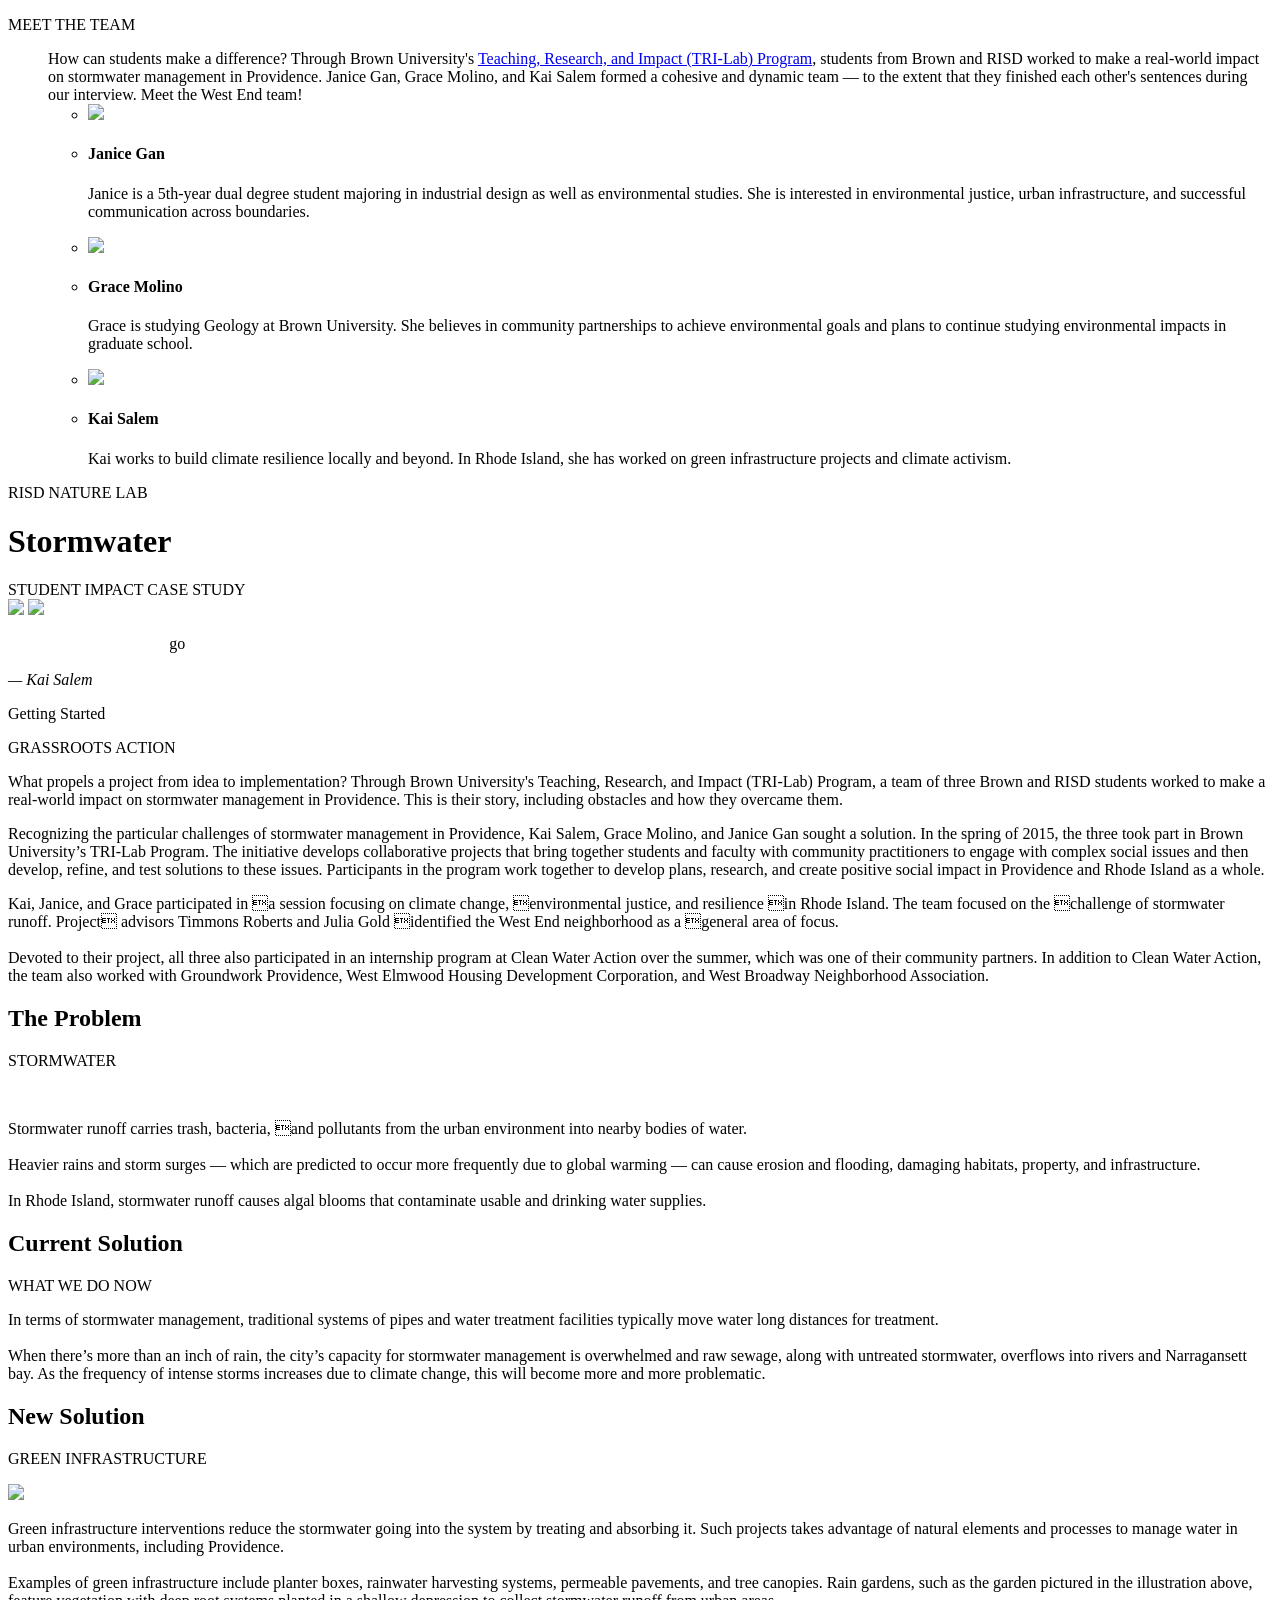
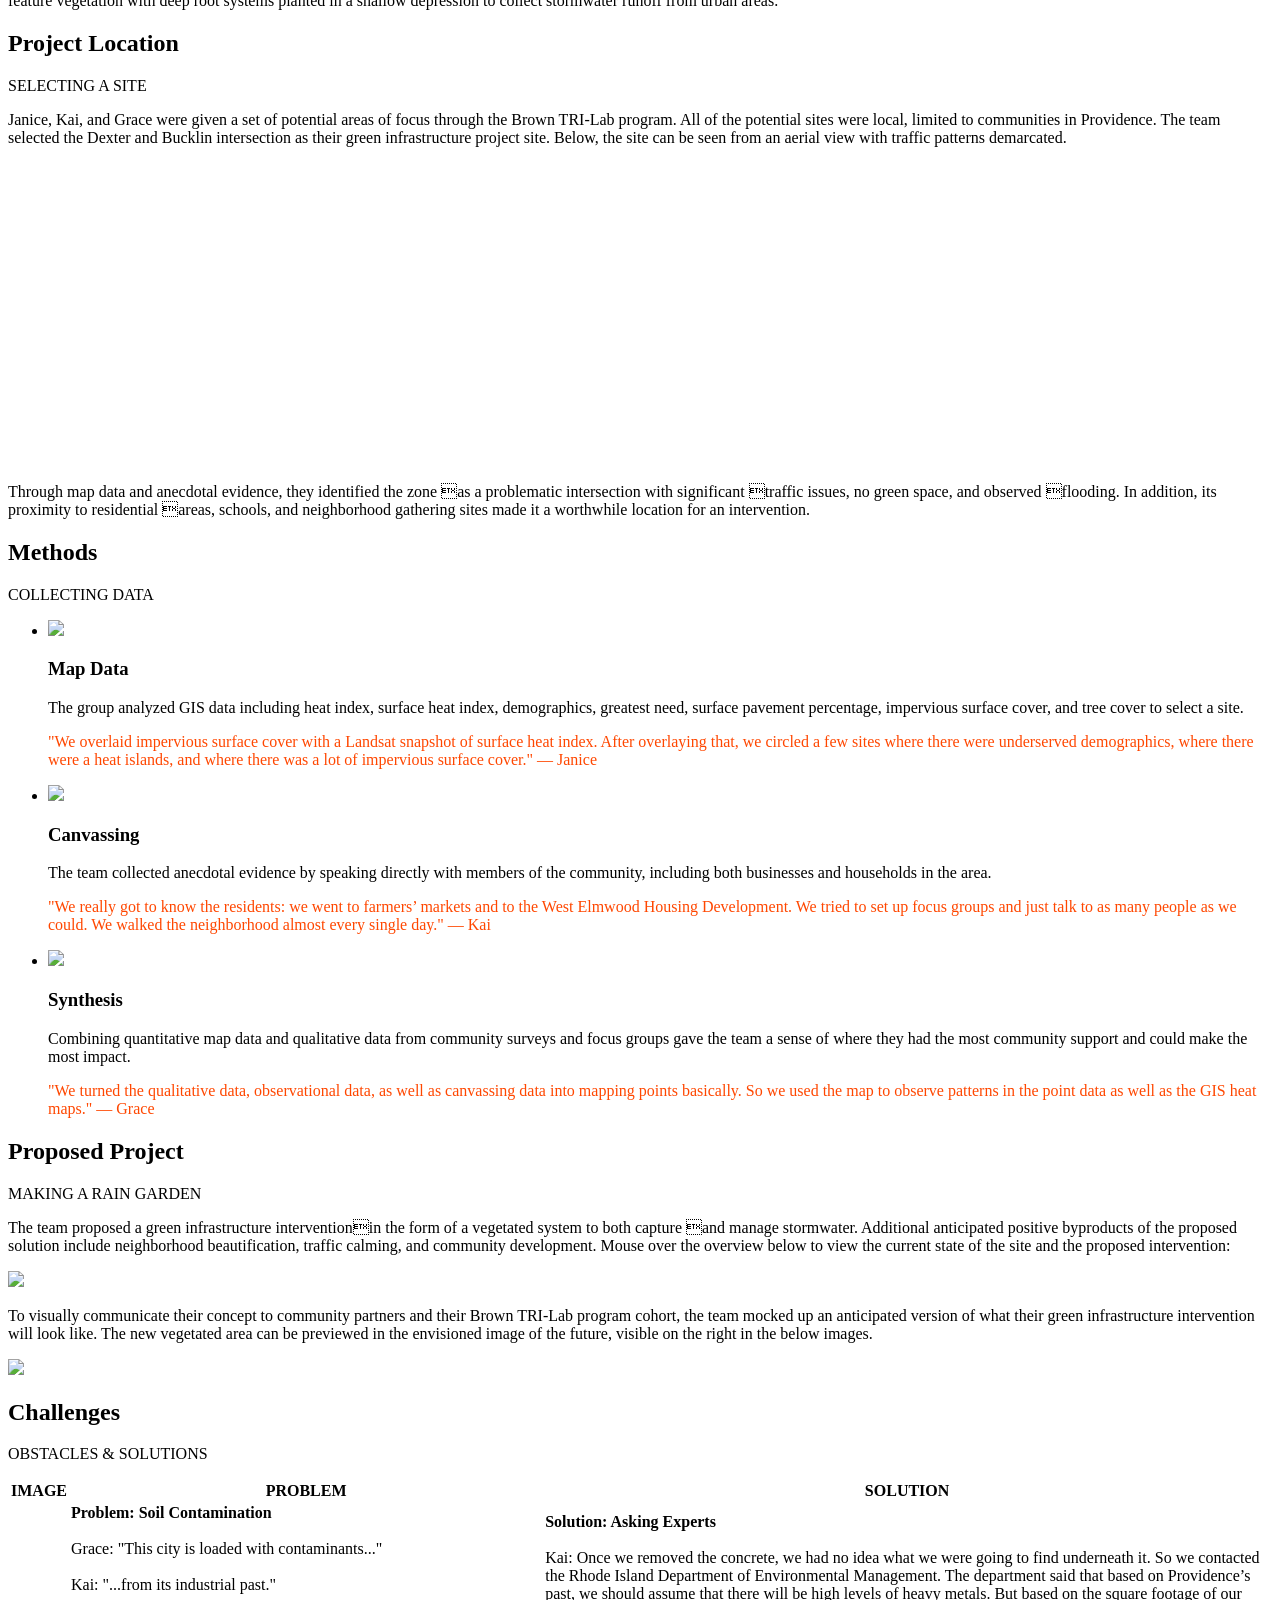
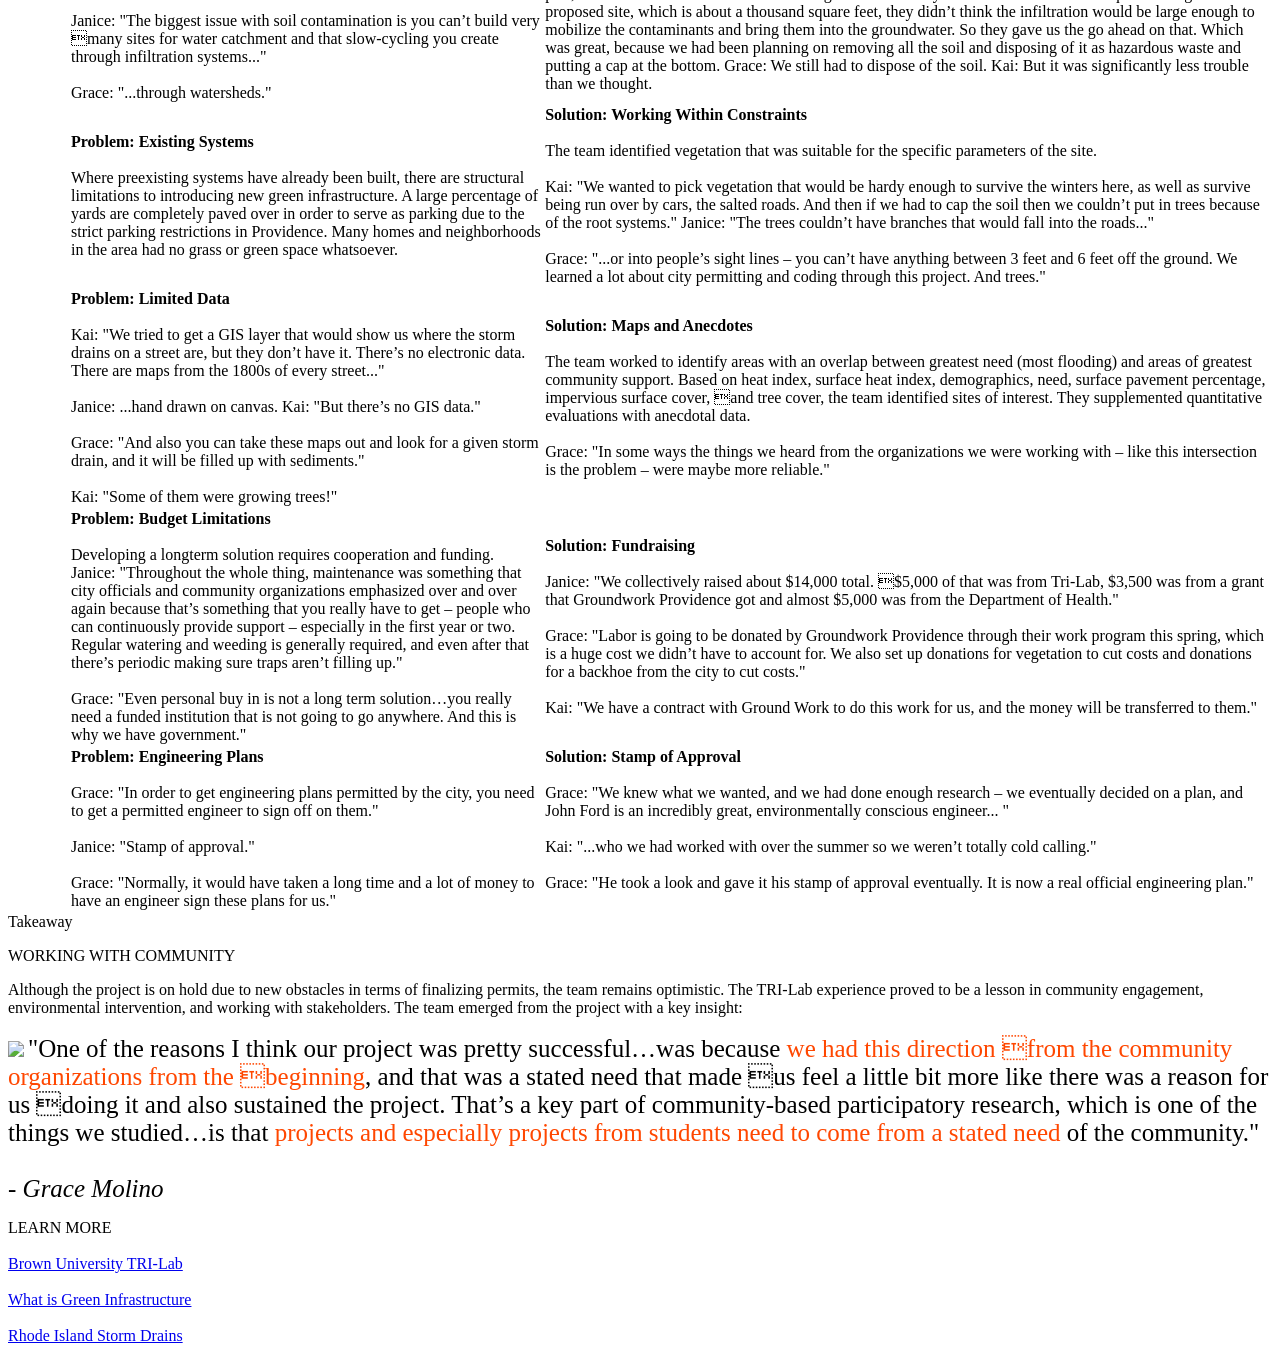
==== index.html @ 680d7869 "Update index.html" ====
<!doctype html>
<html>
<head>
<meta charset="UTF-8">
<title>Team</title>
	
<link rel="stylesheet" type="text/css" href="/nature-lab/main.css">

<link href="https://fonts.googleapis.com/css?family=Catamaran:300,400,500,600,700" rel="stylesheet">

<script src="https://ajax.googleapis.com/ajax/libs/jquery/3.1.1/jquery.min.js"></script>

<link href="https://fonts.googleapis.com/css?family=Open+Sans:300,400,600" rel="stylesheet">

<link href="https://fonts.googleapis.com/css?family=Libre+Baskerville:400,700" rel="stylesheet">


</head>

<body>

<div class="topmenu">
<p id="teamtext">MEET THE TEAM</p>
</div>



<div id="teamtoggle" class="initiallyHidden"> 

<div class="blockdiv">
<ul class="flex-container">
  <div class="teamintro">How can students make a difference? Through Brown University's <a class="link" href="https://www.brown.edu/academics/college/special-programs/public-service/tri-lab-brown-teaching-research-and-impact">Teaching, Research, and Impact (TRI-Lab) Program</a>, students from Brown and RISD worked to make a real-world impact on stormwater management in Providence. Janice Gan, Grace Molino, and Kai Salem formed a cohesive and dynamic team — to the extent that they finished each other's sentences during our interview. Meet the West End team!</div>
  
<ul class="flex-person-container">
<li class="flex-item"><img class="bio" src="Images/JaniceBio.png"></li>
<li class="flex-item">
<h4>Janice Gan</h4><div class="bioblock"><p class="biotext">Janice is a 5th-year dual degree student majoring in industrial design as well as environmental studies. She is interested in environmental justice, urban infrastructure, and successful communication across boundaries.</p></div></li>

</ul>

 <ul class="flex-person-container">
<li class="flex-item">
<img class="bio" src="Images/GraceBio.png"></li>
<li class="flex-item">
<h4>Grace Molino</h4><div class="bioblock"><p class="biotext">Grace is studying Geology at Brown University. She believes in community partnerships to achieve environmental goals and plans to continue studying environmental impacts in graduate school.</p></div>
</li>
</ul>

<ul class="flex-person-container">
  <li class="flex-item"> <img class="bio" src="Images/KaiBio.png"></li>
  <li class="flex-item">
  <h4>Kai Salem</h4><div class="bioblock"><p class="biotext">Kai works to build climate resilience locally and beyond. In Rhode Island, she has worked on green infrastructure projects and climate activism.</p></div>
</li>
</ul>

</ul> 
</div>
</div>

</body><body class="team">


<div class="header">
<div id="header-gradient">
<div class="subheader">RISD NATURE LAB</div>
<h1>Stormwater</h1>
<div class="subheader">STUDENT IMPACT CASE STUDY </div>
<img  class="header-img" src="Images/waterbottle.gif" width="60%">
<img class ="water-header" src="Images/water.png" width="100%">
<p class="pulloutquote"><span style="color:white">"They basically just said </span>go<span style="color:white">, and we <br>figured 
out how we were going to do it."</span><span style="font-style:italic"><br>— Kai Salem</span></p>
</div>
</div>


<div id="gradient">

<div class="introblock"><h7>Getting Started</h7><p class="borderblock"></p><p class="subheader_div">GRASSROOTS ACTION</p>
<p id="introtext">What propels a project from idea to implementation? Through Brown University's Teaching, Research, and Impact (TRI-Lab) Program, a team of three Brown and RISD students worked to make a real-world impact on stormwater management in Providence. This is their story, including obstacles and how they overcame them. </p>

<p id="introtext"> Recognizing the particular challenges of stormwater management in Providence, Kai Salem, Grace Molino, and Janice Gan sought a solution. In the spring of 2015, the three took part in Brown University’s TRI-Lab Program. The initiative develops collaborative projects that bring together students and faculty with community practitioners to engage with complex social issues and then develop, refine, and test solutions to these issues. Participants in the program work together to develop plans, research, and create positive social impact in Providence 
and Rhode Island as a whole.</p> 



<p id="introtext">Kai, Janice, and Grace participated in a session focusing on climate change, environmental justice, and resilience in Rhode Island. The team focused on the challenge of stormwater runoff. Project advisors Timmons Roberts and Julia Gold identified the West End neighborhood as a general area of focus. <br><br>Devoted to their project, all three also participated in an internship program at Clean Water Action over the summer, which was one of their community partners. In addition to Clean Water Action, the team also worked with Groundwork Providence, West Elmwood Housing Development Corporation, and West Broadway Neighborhood Association. </p></div>






  
  
  
</body>
  <body class="home">

<div class="gap"></div>

<h2>The Problem</h2><p class="border"></p><p class="body-subheader">STORMWATER</p>
<img src="Images/storm.gif" width="60%" alt="" margin-left="50%" class="noborder">

<p class="text">Stormwater runoff carries trash, bacteria, and pollutants from the urban environment into nearby bodies of water. <br><br> Heavier rains and storm surges — which are predicted to occur more frequently due to global warming — can cause erosion and flooding, damaging habitats, property, and infrastructure.<br><br> In Rhode Island, stormwater runoff causes algal blooms that contaminate usable and drinking water supplies.</p>

 <div class="gap"></div>
 <div class="pipe"></div>

<h2>Current Solution</h2><p class="border"></p><p class="body-subheader">WHAT WE DO NOW</p>
<p class="text">In terms of stormwater management, traditional systems of pipes and water treatment facilities typically move water long distances for treatment.<br><br> When there’s more than an inch of rain, the city’s capacity for stormwater management is overwhelmed and raw sewage, along with untreated stormwater, overflows into rivers and Narragansett bay. As the frequency of intense storms increases due to climate change, this will become more and more problematic. </p>

 <div class="gap"></div>

 <h2>New Solution</h2><p class="border"></p><p class="body-subheader">GREEN INFRASTRUCTURE</p>

<img src="Images/GardenAnimation.gif" width="100%" class="greeninfrastructure">
<p class="text">Green infrastructure interventions reduce the stormwater going into the system by treating and absorbing it. Such projects takes advantage of natural elements and processes to manage water in urban environments, including Providence.<br><br>Examples of green infrastructure include planter boxes, rainwater harvesting systems, permeable pavements, and tree canopies. Rain gardens, such as the garden pictured in the illustration above, feature vegetation with deep root systems planted in a shallow depression to collect stormwater runoff from urban areas.</p>

<div class="gap"></div>

 <h2>Project Location</h2><p class="border"></p><p class="body-subheader">SELECTING A SITE</p>

<p class="text">Janice, Kai, and Grace were given a set of potential areas of focus through the Brown TRI-Lab program. All of the potential sites were local, limited to communities in Providence. The team selected the Dexter and Bucklin intersection as their green infrastructure project site. Below, the site can be seen from an aerial view with traffic patterns demarcated. </p>

<div class="map">
<iframe  frameborder="0" width="100%" height="300" style="border:0" src="https://www.google.com/maps/embed/v1/place?q=dexter%20and%20bucklin&key=AIzaSyDzcNw59zNHtVZ5I2JhsveLdYP1qspPn4E" allowfullscreen></iframe>
</div>

<p class="text">Through map data and anecdotal evidence, they identified the zone as a problematic intersection with significant traffic issues, no green space, and observed flooding. In addition, its proximity to residential areas, schools, and neighborhood gathering sites made it a worthwhile location for an intervention.</p>

<div class="gap"></div>


<h2>Methods</h2><p class="border"></p><p class="body-subheader">COLLECTING DATA</p>

<ul class="flex-container-methods">

<li class="flex-item-methods">
<img class="methods" src="Images/zones.png"><h3>Map Data</h3><p class="methodtext">The group analyzed GIS data including heat index, surface heat index, demographics, greatest need, surface pavement percentage, impervious surface cover, and tree cover to select a site.</p> <p class="quote" style="color:#FF4700">"We overlaid impervious surface cover with a Landsat snapshot of surface heat index. After overlaying that, we circled a few sites where there were underserved demographics, where there were a heat islands, and where there was a lot of impervious surface cover." — Janice</p>
</li>

<li class="flex-item-methods">
<img class="methods" src="Images/survey.png"><h3>Canvassing</h3><p class="methodtext">The team  collected anecdotal evidence by speaking directly with members of the community, including both businesses and households in the area.</p><p class="quote" style="color:#FF4700">"We really got to know the residents: we went to farmers’ markets and to the West Elmwood Housing Development. We tried to set up focus groups and just talk to as many people as we could. We walked the neighborhood almost every single day." — Kai </p></li>
  
  <li class="flex-item-methods"> 
  <img class="methods" src="Images/points.png"><h3>Synthesis</h3><p class="methodtext">Combining quantitative map data and qualitative data from community surveys and focus groups gave the team a sense of where they had the most community support and could make the most impact.</p><p class="quote" style="color:#FF4700">"We turned the qualitative data, observational data, as well as canvassing data into mapping points basically. So we used the map to observe patterns in the point data as well as the GIS heat maps." — Grace </p>
</li>
</ul> 

<div class="gap"></div>

<h2>Proposed Project</h2><p class="border"></p><p class="body-subheader">MAKING A RAIN GARDEN</p>

<p class="text">The team proposed a green infrastructure interventionin the form of a vegetated system to both capture and manage stormwater. Additional anticipated positive byproducts of the proposed solution include neighborhood beautification, traffic calming, and community development. Mouse over the overview below to view the current state of the site and the proposed intervention:
</p>

 <img src= "Images/Currentmap.png"  id="newmap" />


<p class="text">To visually communicate their concept to community partners and their Brown TRI-Lab program cohort, the team mocked up an anticipated version of what their green infrastructure intervention will look like. The new vegetated area can be previewed in the envisioned image of the future, visible on the right in the below images. 
</p>

<img src="Images/PresentFuture.png"  class="noborder">
<div class="placeholder"></div>
<div class="gap"></div>
<h2>Challenges</h2><p class="border"></p><p class="body-subheader">OBSTACLES & SOLUTIONS</p>


<div class="tableproblems">
<table >
  <tr>
    <th class="smaller"><h8>IMAGE</h8></th>
    <th class="larger"><h8>PROBLEM</h8></th> 
    <th class="larger"><h8>SOLUTION</h8></th>
  </tr>
  <tr class="darker">
    <td id="contaminatedsoil"></td>
    <td><span style="font-weight:bold">Problem: Soil Contamination</span><br><br>Grace: "This city is loaded with contaminants..."<br><br>
Kai: "...from its industrial past."<br><br>
Janice: "The biggest issue with soil contamination is you can’t build very many sites for water catchment and that slow-cycling you create through infiltration systems..."<br><br>
Grace: "...through watersheds."</td> 
    <td><span style="font-weight:bold">Solution: Asking Experts</span><br><br>
Kai: Once we removed the concrete, we had no idea what we were going to find underneath it. So we contacted the Rhode Island Department of Environmental Management. The department said that based on Providence’s past, we should assume that there will be high levels of heavy metals. But based on the square footage of our proposed site, which is about a thousand square feet, they didn’t think the infiltration would be large enough to mobilize the contaminants and bring them into the groundwater. So they gave us the go ahead on that. Which was great, because we had been planning on removing all the soil and disposing of it as hazardous waste and putting a cap at the bottom. 
Grace: We still had to dispose of the soil. 
Kai: But it was significantly less trouble than we thought.</td>
  </tr>
  <tr class="lighter">
    <td id="existingsystems"></td>
    <td><span style="font-weight:bold">Problem: Existing Systems</span><br><br>Where preexisting systems have already been built, there are structural limitations to introducing new green infrastructure. A large percentage of yards are completely paved over in order to serve as parking due to the strict parking restrictions in Providence. Many homes and neighborhoods in the area had no grass or green space whatsoever. </td> 
    <td><span style="font-weight:bold">Solution: Working Within Constraints</span><br><br>The team identified  vegetation that was suitable for the specific parameters of the site.<br><br>
Kai: "We wanted to pick vegetation that would be hardy enough to survive the winters here, as well as survive being run over by cars, the salted roads. And then if we had to cap the soil then we couldn’t put in trees because of the root systems." 
Janice: "The trees couldn’t have branches that would fall into the roads..." <br><br>
Grace: "...or into people’s sight lines – you can’t have anything between 3 feet and 6 feet off the ground. We learned a lot about city permitting and coding through this project. And trees."  </td>
  </tr>
  <tr class="darker">
    <td id="limiteddata"></td>
    <td><span style="font-weight:bold">Problem: Limited Data</span><br><br>Kai: "We tried to get a GIS layer that would show us where the storm drains on a street are, but they don’t have it. There’s no electronic data. There are maps from the 1800s of every street..."<br><br>
Janice: ...hand drawn on canvas. 
Kai: "But there’s no GIS data." <br><br>
Grace: "And also you can take these maps out and look for a given storm drain, and it will be filled up with sediments." <br><br> 
Kai: "Some of them were growing trees!"</td> 
    <td><span style="font-weight:bold">Solution: Maps and Anecdotes</span><br><br>The team worked to identify areas with an overlap between greatest need (most flooding) and areas of greatest community support. Based on heat index, surface heat index, demographics, need, surface pavement percentage, impervious surface cover, and tree cover, the team identified sites of interest. 
They supplemented quantitative evaluations with anecdotal data. <br><br> 
Grace: "In some ways the things we heard from the organizations we were working with – like this intersection is the problem – were maybe more reliable."</td>
  </tr>
  <tr class="lighter">
    <td id="budget"></td>
    <td><span style="font-weight:bold">Problem: Budget Limitations</span><br><br>Developing a longterm solution requires cooperation and funding. 
Janice: "Throughout the whole thing, maintenance was something that city officials and community organizations emphasized over and over again because that’s something that you really have to get – people who can continuously provide support – especially in the first year or two. Regular watering and weeding is generally required, and even after that there’s periodic making sure traps aren’t filling up." <br><br>
Grace: "Even personal buy in is not a long term solution…you really need a funded institution that is not going to go anywhere. And this is why we have government."</td> 
    <td><span style="font-weight:bold">Solution: Fundraising</span><br><br>Janice: "We collectively raised about $14,000 total. $5,000 of that was from Tri-Lab, $3,500 was from a grant that Groundwork Providence got and almost $5,000 was from the Department of Health."<br><br> 
Grace: "Labor is going to be donated by Groundwork Providence through their work program this spring, which is a huge cost we didn’t have to account for. We also set up donations for vegetation to cut costs and donations for a backhoe from the city to cut costs." <br><br> 
Kai: "We have a contract with Ground Work to do this work for us, and the money will be transferred to them."</td>
  </tr>
  <tr class="darker">
    <td id="engineering" class="bottom"></td>
    <td class="bottom"><span style="font-weight:bold">Problem: Engineering Plans</span><br><br>Grace: "In order to get engineering plans permitted by the city, you need to get a permitted engineer to sign off on them."<br><br>
Janice: "Stamp of approval." <br><br> 
Grace: "Normally, it would have taken a long time and a lot of money to have an engineer sign these plans for us." </td> 
    <td class="bottom"><span style="font-weight:bold">Solution: Stamp of Approval</span><br><br>Grace: "We knew what we wanted, and we had done enough research – we eventually decided on a plan, and John Ford is an incredibly great, environmentally conscious engineer... "<br><br>
Kai: "...who we had worked with over the summer so we weren’t totally cold calling."<br><br>
Grace: "He took a look and gave it his stamp of approval eventually. It is now a real official engineering plan."<br><br>
</td>
  </tr>
</table>
</div>





<div class="gap"></div>

<div class="introblock"><h7>Takeaway</h7><p class="borderblock"></p><p class="body-subheader">WORKING WITH COMMUNITY</p>
<p id="introtext">Although the project is on hold due to new obstacles in terms of finalizing permits, the team remains optimistic. The TRI-Lab experience proved to be a lesson in community engagement, environmental intervention, and working with stakeholders. The team emerged from the project with a key insight:<br><br><img src="Images/community-01.png" class="endimage">
<span style=" font-size: 25px">"One of the reasons I think our project was pretty successful…was because <span style="color:#FF4700">we had this direction from the community organizations from the beginning</span>, and that was a stated need that made us feel a little bit more like there was a reason for us doing it and also sustained the project. That’s a key part of community-based participatory research, which is one of the things we studied…is that <span style="color:#FF4700">projects and especially projects from students need to come from a stated need </span>of the community."<br><br></span><span style=" font-size: 25px; font-style: italic">- Grace Molino</span></p> 


</div>


<div class="footer">

<p class="footertext">LEARN MORE<br><br><a class="link" href="https://www.brown.edu/academics/college/special-programs/public-service/tri-lab-brown-teaching-research-and-impact">
Brown University TRI-Lab</a><br><br>
<a class="link" href="https://www.epa.gov/green-infrastructure/what-green-infrastructure">
What is Green Infrastructure</a><br><br>
<a class="link" href="http://www.providencejournal.com/article/20151222/NEWS/151229813">
Rhode Island Storm Drains</a><br>
</p></div>

</div>





<script type="text/javascript">
	$("#teamtext").click(function(){
        $("#teamtoggle").toggle();
		$("#teamtext").toggleClass('underline');
    });
	
	$('#newmap').hover(function() {
  $(this).attr('src', 'Images/ProposedProject.png');
}, function() {
  $(this).attr('src', 'Images/Currentmap.png');
});
	
	
	
	
	

</script>


  
  
</div>


  
</body>
 
  
 
 
</html>
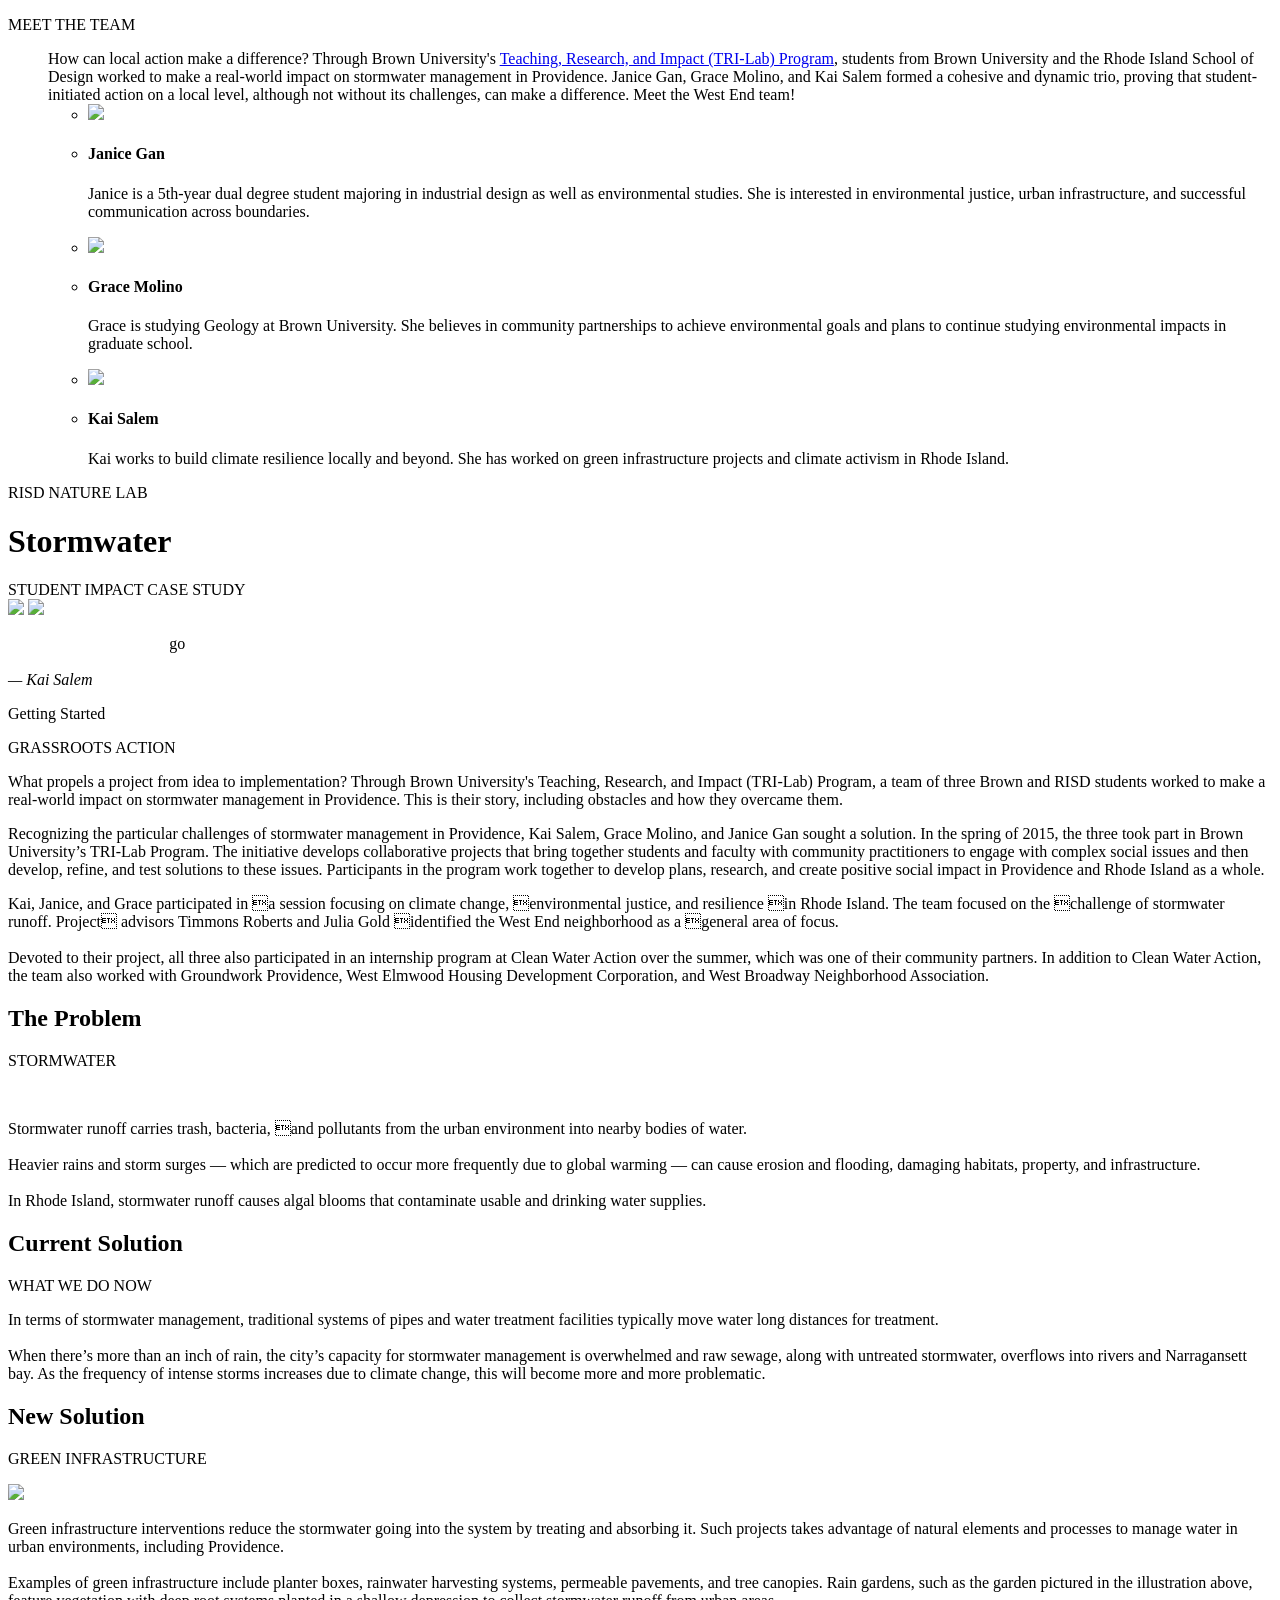
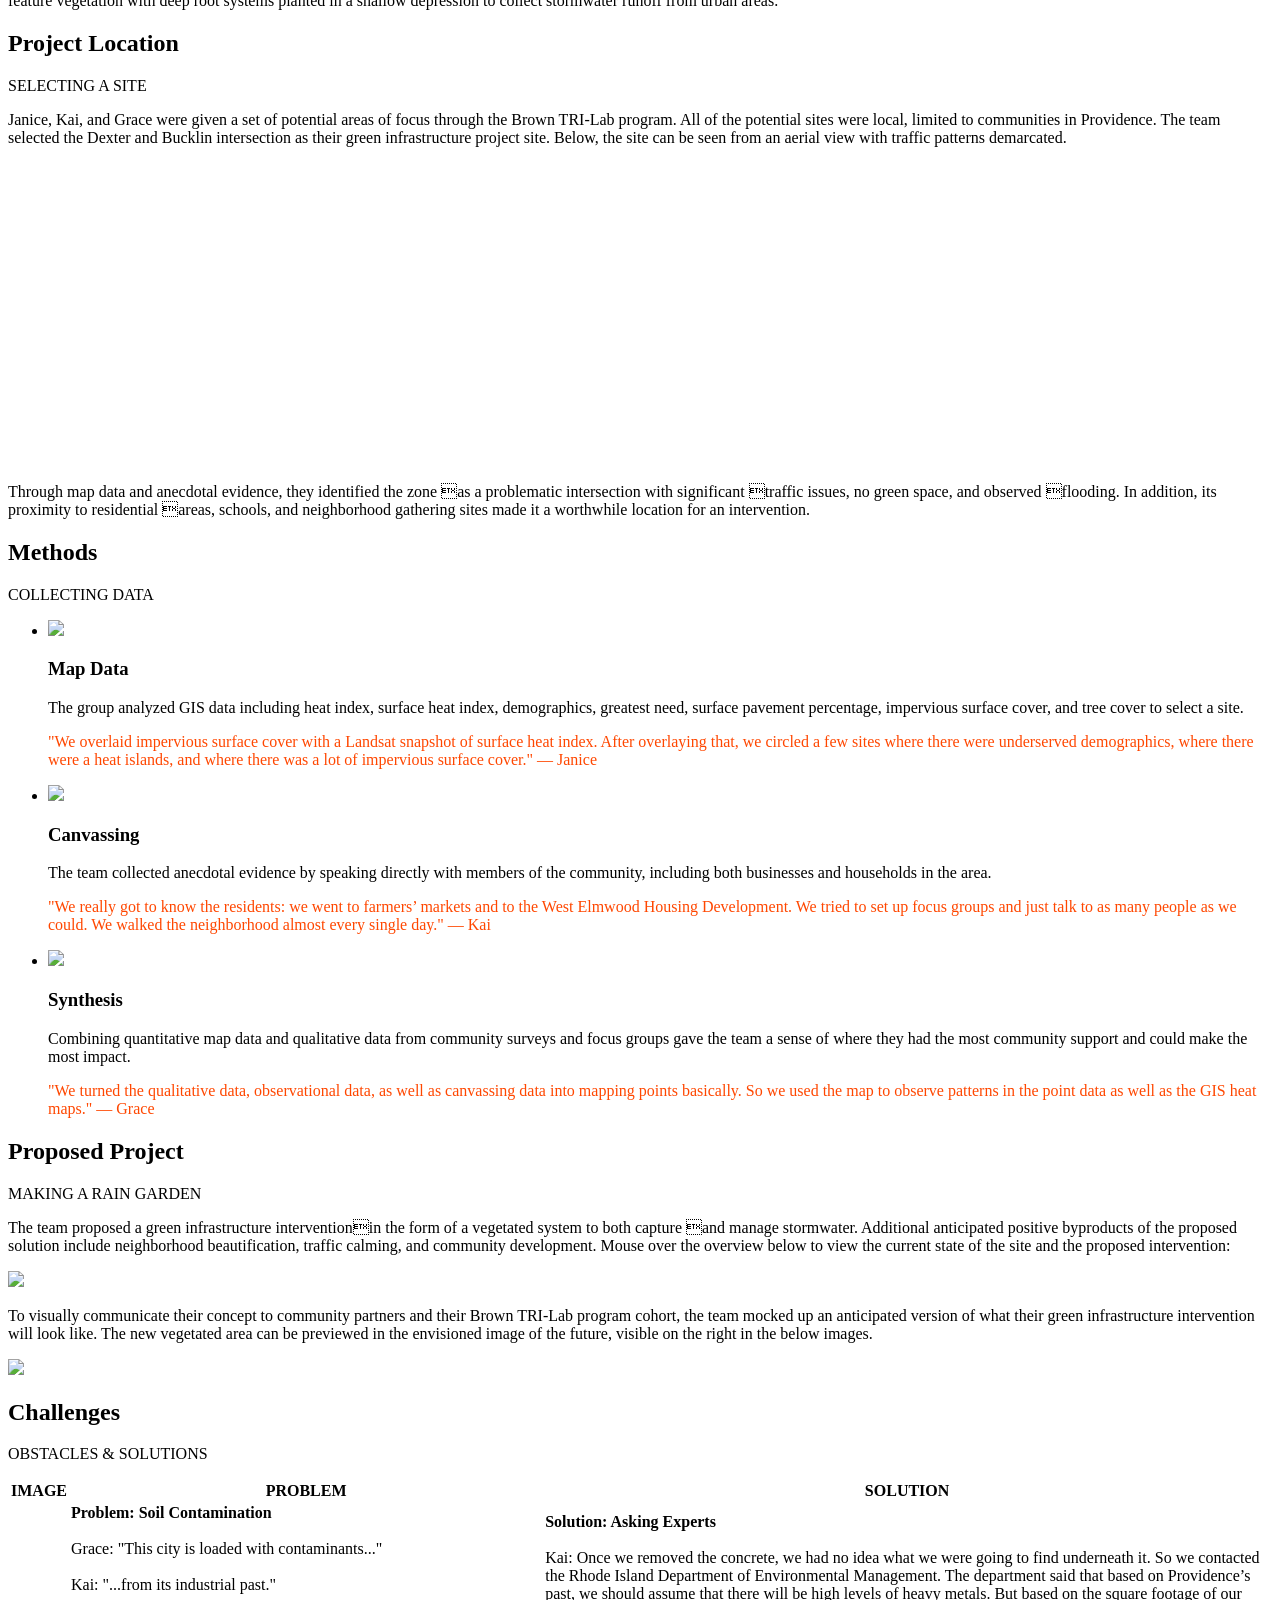
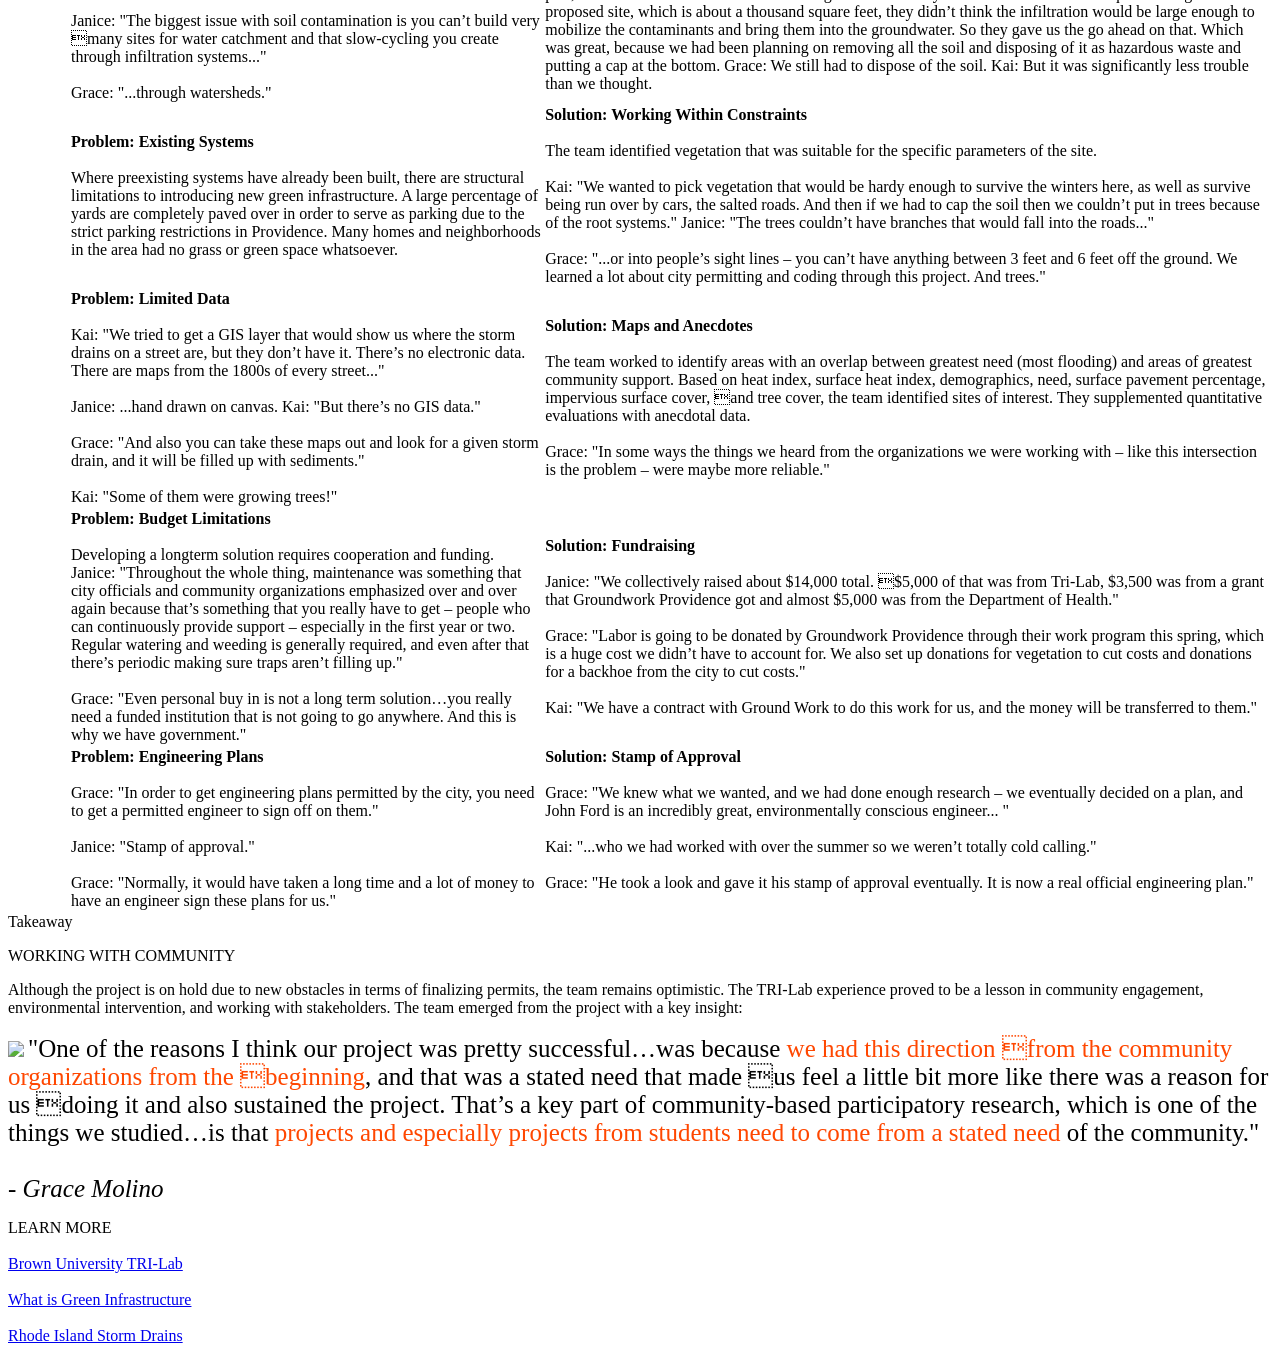
==== commit 313c28d0: "Update index.html" ====
--- a/index.html
+++ b/index.html
@@ -4,7 +4,7 @@
 <meta charset="UTF-8">
 <title>Team</title>
 	
-<link rel="stylesheet" type="text/css" href="/nature-lab/main.css">
+<link rel="stylesheet" type="text/css" href="/nature-lab/css/main.css">
 
 <link href="https://fonts.googleapis.com/css?family=Catamaran:300,400,500,600,700" rel="stylesheet">
 
@@ -29,10 +29,10 @@
 
 <div class="blockdiv">
 <ul class="flex-container">
-  <div class="teamintro">How can students make a difference? Through Brown University's <a class="link" href="https://www.brown.edu/academics/college/special-programs/public-service/tri-lab-brown-teaching-research-and-impact">Teaching, Research, and Impact (TRI-Lab) Program</a>, students from Brown and RISD worked to make a real-world impact on stormwater management in Providence. Janice Gan, Grace Molino, and Kai Salem formed a cohesive and dynamic team — to the extent that they finished each other's sentences during our interview. Meet the West End team!</div>
+  <div class="teamintro">How can local action make a difference? Through Brown University's <a class="link" href="https://www.brown.edu/academics/college/special-programs/public-service/tri-lab-brown-teaching-research-and-impact">Teaching, Research, and Impact (TRI-Lab) Program</a>, students from Brown University and the Rhode Island School of Design worked to make a real-world impact on stormwater management in Providence. Janice Gan, Grace Molino, and Kai Salem formed a cohesive and dynamic trio, proving that student-initiated action on a local level, although not without its challenges, can make a difference. Meet the West End team!</div>
   
 <ul class="flex-person-container">
-<li class="flex-item"><img class="bio" src="Images/JaniceBio.png"></li>
+<li class="flex-item"><img class="bio" src="/nature-lab/images/JaniceBio.png"></li>
 <li class="flex-item">
 <h4>Janice Gan</h4><div class="bioblock"><p class="biotext">Janice is a 5th-year dual degree student majoring in industrial design as well as environmental studies. She is interested in environmental justice, urban infrastructure, and successful communication across boundaries.</p></div></li>
 
@@ -40,16 +40,16 @@
 
  <ul class="flex-person-container">
 <li class="flex-item">
-<img class="bio" src="Images/GraceBio.png"></li>
+<img class="bio" src="/nature-lab/images/GraceBio.png"></li>
 <li class="flex-item">
 <h4>Grace Molino</h4><div class="bioblock"><p class="biotext">Grace is studying Geology at Brown University. She believes in community partnerships to achieve environmental goals and plans to continue studying environmental impacts in graduate school.</p></div>
 </li>
 </ul>
 
 <ul class="flex-person-container">
-  <li class="flex-item"> <img class="bio" src="Images/KaiBio.png"></li>
+  <li class="flex-item"> <img class="bio" src="/nature-lab/images/KaiBio.png"></li>
   <li class="flex-item">
-  <h4>Kai Salem</h4><div class="bioblock"><p class="biotext">Kai works to build climate resilience locally and beyond. In Rhode Island, she has worked on green infrastructure projects and climate activism.</p></div>
+  <h4>Kai Salem</h4><div class="bioblock"><p class="biotext">Kai works to build climate resilience locally and beyond. She has worked on green infrastructure projects and climate activism in Rhode Island.</p></div>
 </li>
 </ul>
 
@@ -65,8 +65,8 @@
 <div class="subheader">RISD NATURE LAB</div>
 <h1>Stormwater</h1>
 <div class="subheader">STUDENT IMPACT CASE STUDY </div>
-<img  class="header-img" src="Images/waterbottle.gif" width="60%">
-<img class ="water-header" src="Images/water.png" width="100%">
+<img  class="header-img" src="/nature-lab/images/waterbottle.gif" width="60%">
+<img class ="water-header" src="/nature-lab/images/water.png" width="100%">
 <p class="pulloutquote"><span style="color:white">"They basically just said </span>go<span style="color:white">, and we <br>figured 
 out how we were going to do it."</span><span style="font-style:italic"><br>— Kai Salem</span></p>
 </div>
@@ -99,7 +99,7 @@
 <div class="gap"></div>
 
 <h2>The Problem</h2><p class="border"></p><p class="body-subheader">STORMWATER</p>
-<img src="Images/storm.gif" width="60%" alt="" margin-left="50%" class="noborder">
+<img src="/nature-lab/images/storm.gif" width="60%" alt="" margin-left="50%" class="noborder">
 
 <p class="text">Stormwater runoff carries trash, bacteria, and pollutants from the urban environment into nearby bodies of water. <br><br> Heavier rains and storm surges — which are predicted to occur more frequently due to global warming — can cause erosion and flooding, damaging habitats, property, and infrastructure.<br><br> In Rhode Island, stormwater runoff causes algal blooms that contaminate usable and drinking water supplies.</p>
 
@@ -113,7 +113,7 @@
 
  <h2>New Solution</h2><p class="border"></p><p class="body-subheader">GREEN INFRASTRUCTURE</p>
 
-<img src="Images/GardenAnimation.gif" width="100%" class="greeninfrastructure">
+<img src="/nature-lab/images/GardenAnimation.gif" width="100%" class="greeninfrastructure">
 <p class="text">Green infrastructure interventions reduce the stormwater going into the system by treating and absorbing it. Such projects takes advantage of natural elements and processes to manage water in urban environments, including Providence.<br><br>Examples of green infrastructure include planter boxes, rainwater harvesting systems, permeable pavements, and tree canopies. Rain gardens, such as the garden pictured in the illustration above, feature vegetation with deep root systems planted in a shallow depression to collect stormwater runoff from urban areas.</p>
 
 <div class="gap"></div>
@@ -136,14 +136,14 @@
 <ul class="flex-container-methods">
 
 <li class="flex-item-methods">
-<img class="methods" src="Images/zones.png"><h3>Map Data</h3><p class="methodtext">The group analyzed GIS data including heat index, surface heat index, demographics, greatest need, surface pavement percentage, impervious surface cover, and tree cover to select a site.</p> <p class="quote" style="color:#FF4700">"We overlaid impervious surface cover with a Landsat snapshot of surface heat index. After overlaying that, we circled a few sites where there were underserved demographics, where there were a heat islands, and where there was a lot of impervious surface cover." — Janice</p>
+<img class="methods" src="/nature-lab/images/zones.png"><h3>Map Data</h3><p class="methodtext">The group analyzed GIS data including heat index, surface heat index, demographics, greatest need, surface pavement percentage, impervious surface cover, and tree cover to select a site.</p> <p class="quote" style="color:#FF4700">"We overlaid impervious surface cover with a Landsat snapshot of surface heat index. After overlaying that, we circled a few sites where there were underserved demographics, where there were a heat islands, and where there was a lot of impervious surface cover." — Janice</p>
 </li>
 
 <li class="flex-item-methods">
-<img class="methods" src="Images/survey.png"><h3>Canvassing</h3><p class="methodtext">The team  collected anecdotal evidence by speaking directly with members of the community, including both businesses and households in the area.</p><p class="quote" style="color:#FF4700">"We really got to know the residents: we went to farmers’ markets and to the West Elmwood Housing Development. We tried to set up focus groups and just talk to as many people as we could. We walked the neighborhood almost every single day." — Kai </p></li>
+<img class="methods" src="/nature-lab/images/survey.png"><h3>Canvassing</h3><p class="methodtext">The team  collected anecdotal evidence by speaking directly with members of the community, including both businesses and households in the area.</p><p class="quote" style="color:#FF4700">"We really got to know the residents: we went to farmers’ markets and to the West Elmwood Housing Development. We tried to set up focus groups and just talk to as many people as we could. We walked the neighborhood almost every single day." — Kai </p></li>
   
   <li class="flex-item-methods"> 
-  <img class="methods" src="Images/points.png"><h3>Synthesis</h3><p class="methodtext">Combining quantitative map data and qualitative data from community surveys and focus groups gave the team a sense of where they had the most community support and could make the most impact.</p><p class="quote" style="color:#FF4700">"We turned the qualitative data, observational data, as well as canvassing data into mapping points basically. So we used the map to observe patterns in the point data as well as the GIS heat maps." — Grace </p>
+  <img class="methods" src="/nature-lab/images/points.png"><h3>Synthesis</h3><p class="methodtext">Combining quantitative map data and qualitative data from community surveys and focus groups gave the team a sense of where they had the most community support and could make the most impact.</p><p class="quote" style="color:#FF4700">"We turned the qualitative data, observational data, as well as canvassing data into mapping points basically. So we used the map to observe patterns in the point data as well as the GIS heat maps." — Grace </p>
 </li>
 </ul> 
 
@@ -154,13 +154,13 @@
 <p class="text">The team proposed a green infrastructure interventionin the form of a vegetated system to both capture and manage stormwater. Additional anticipated positive byproducts of the proposed solution include neighborhood beautification, traffic calming, and community development. Mouse over the overview below to view the current state of the site and the proposed intervention:
 </p>
 
- <img src= "Images/Currentmap.png"  id="newmap" />
+ <img src= "/nature-lab/images/Currentmap.png"  id="newmap" />
 
 
 <p class="text">To visually communicate their concept to community partners and their Brown TRI-Lab program cohort, the team mocked up an anticipated version of what their green infrastructure intervention will look like. The new vegetated area can be previewed in the envisioned image of the future, visible on the right in the below images. 
 </p>
 
-<img src="Images/PresentFuture.png"  class="noborder">
+<img src="/nature-lab/images/PresentFuture.png"  class="noborder">
 <div class="placeholder"></div>
 <div class="gap"></div>
 <h2>Challenges</h2><p class="border"></p><p class="body-subheader">OBSTACLES & SOLUTIONS</p>
@@ -232,7 +232,7 @@
 <div class="gap"></div>
 
 <div class="introblock"><h7>Takeaway</h7><p class="borderblock"></p><p class="body-subheader">WORKING WITH COMMUNITY</p>
-<p id="introtext">Although the project is on hold due to new obstacles in terms of finalizing permits, the team remains optimistic. The TRI-Lab experience proved to be a lesson in community engagement, environmental intervention, and working with stakeholders. The team emerged from the project with a key insight:<br><br><img src="Images/community-01.png" class="endimage">
+<p id="introtext">Although the project is on hold due to new obstacles in terms of finalizing permits, the team remains optimistic. The TRI-Lab experience proved to be a lesson in community engagement, environmental intervention, and working with stakeholders. The team emerged from the project with a key insight:<br><br><img src="/nature-lab/images/community-01.png" class="endimage">
 <span style=" font-size: 25px">"One of the reasons I think our project was pretty successful…was because <span style="color:#FF4700">we had this direction from the community organizations from the beginning</span>, and that was a stated need that made us feel a little bit more like there was a reason for us doing it and also sustained the project. That’s a key part of community-based participatory research, which is one of the things we studied…is that <span style="color:#FF4700">projects and especially projects from students need to come from a stated need </span>of the community."<br><br></span><span style=" font-size: 25px; font-style: italic">- Grace Molino</span></p> 
 
 
@@ -262,9 +262,9 @@
     });
 	
 	$('#newmap').hover(function() {
-  $(this).attr('src', 'Images/ProposedProject.png');
+  $(this).attr('src', '/nature-lab/images/ProposedProject.png');
 }, function() {
-  $(this).attr('src', 'Images/Currentmap.png');
+  $(this).attr('src', '/nature-lab/images/Currentmap.png');
 });
 	
 	
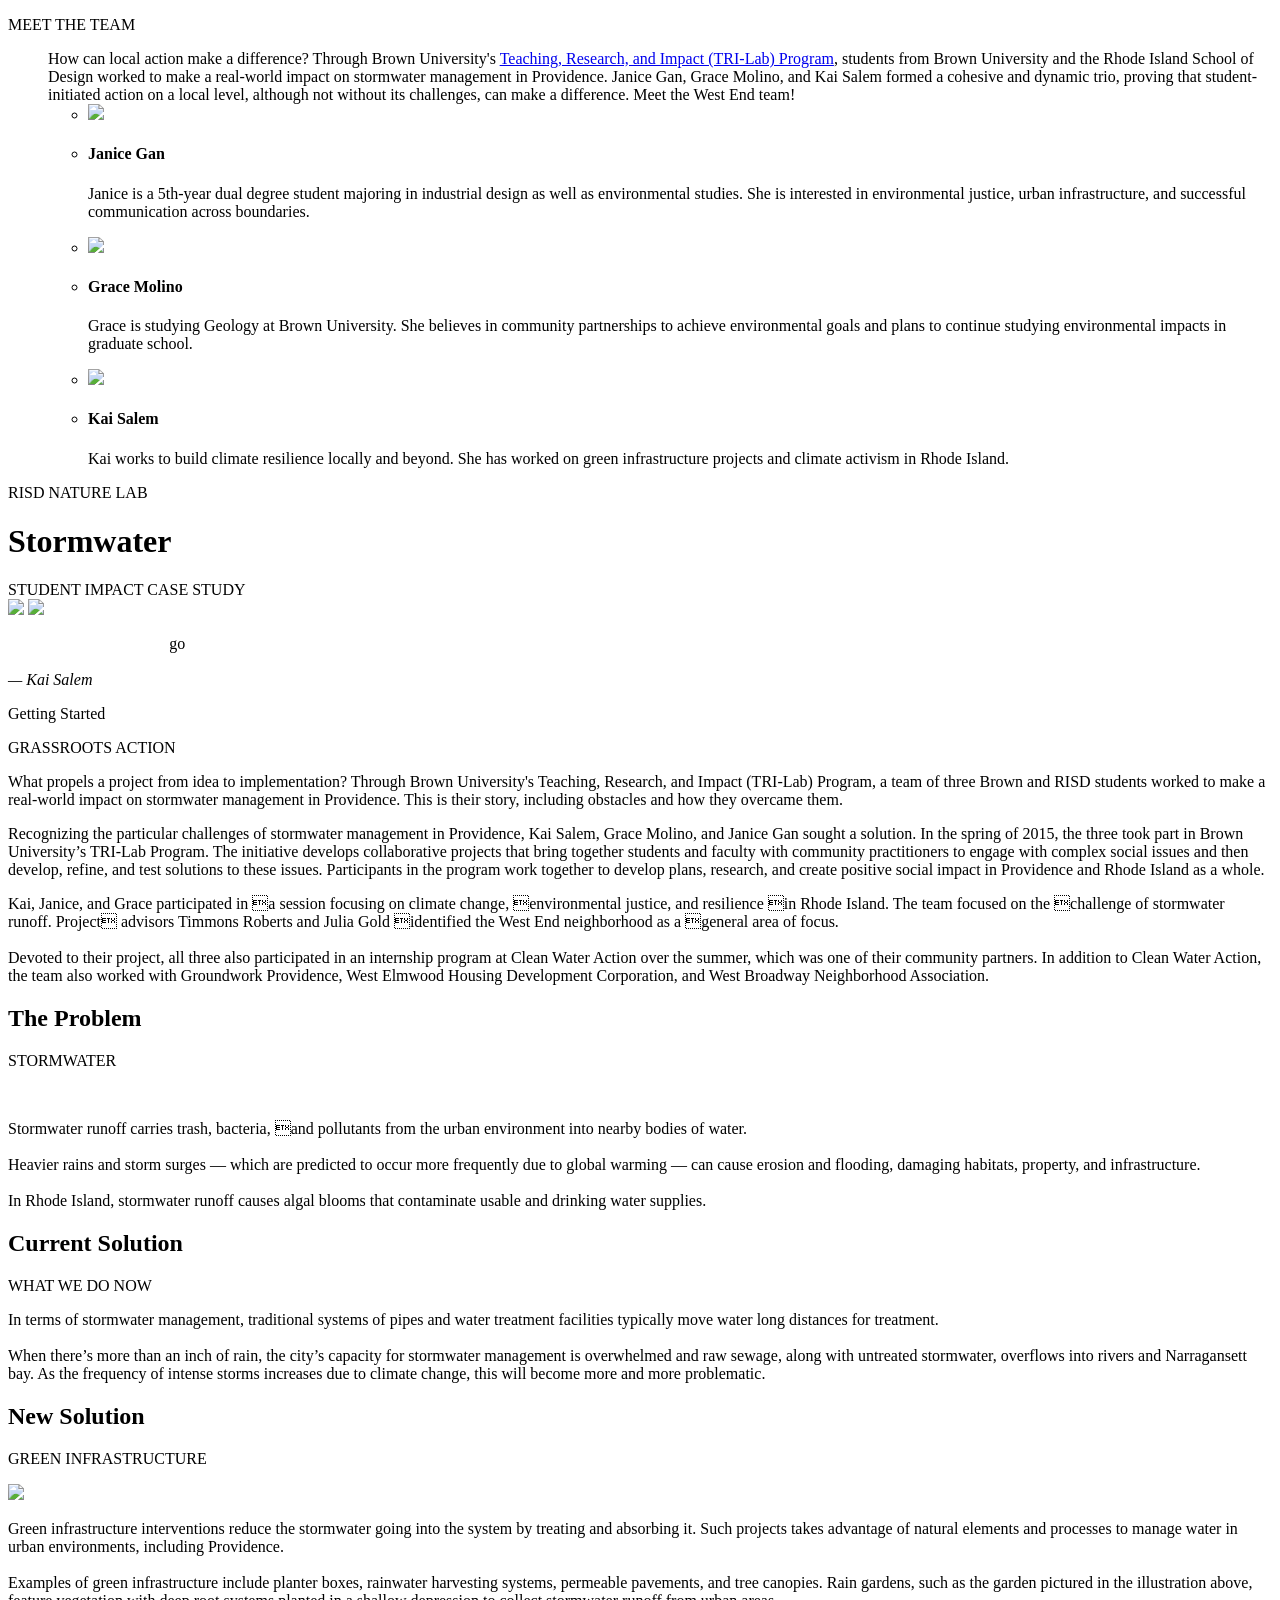
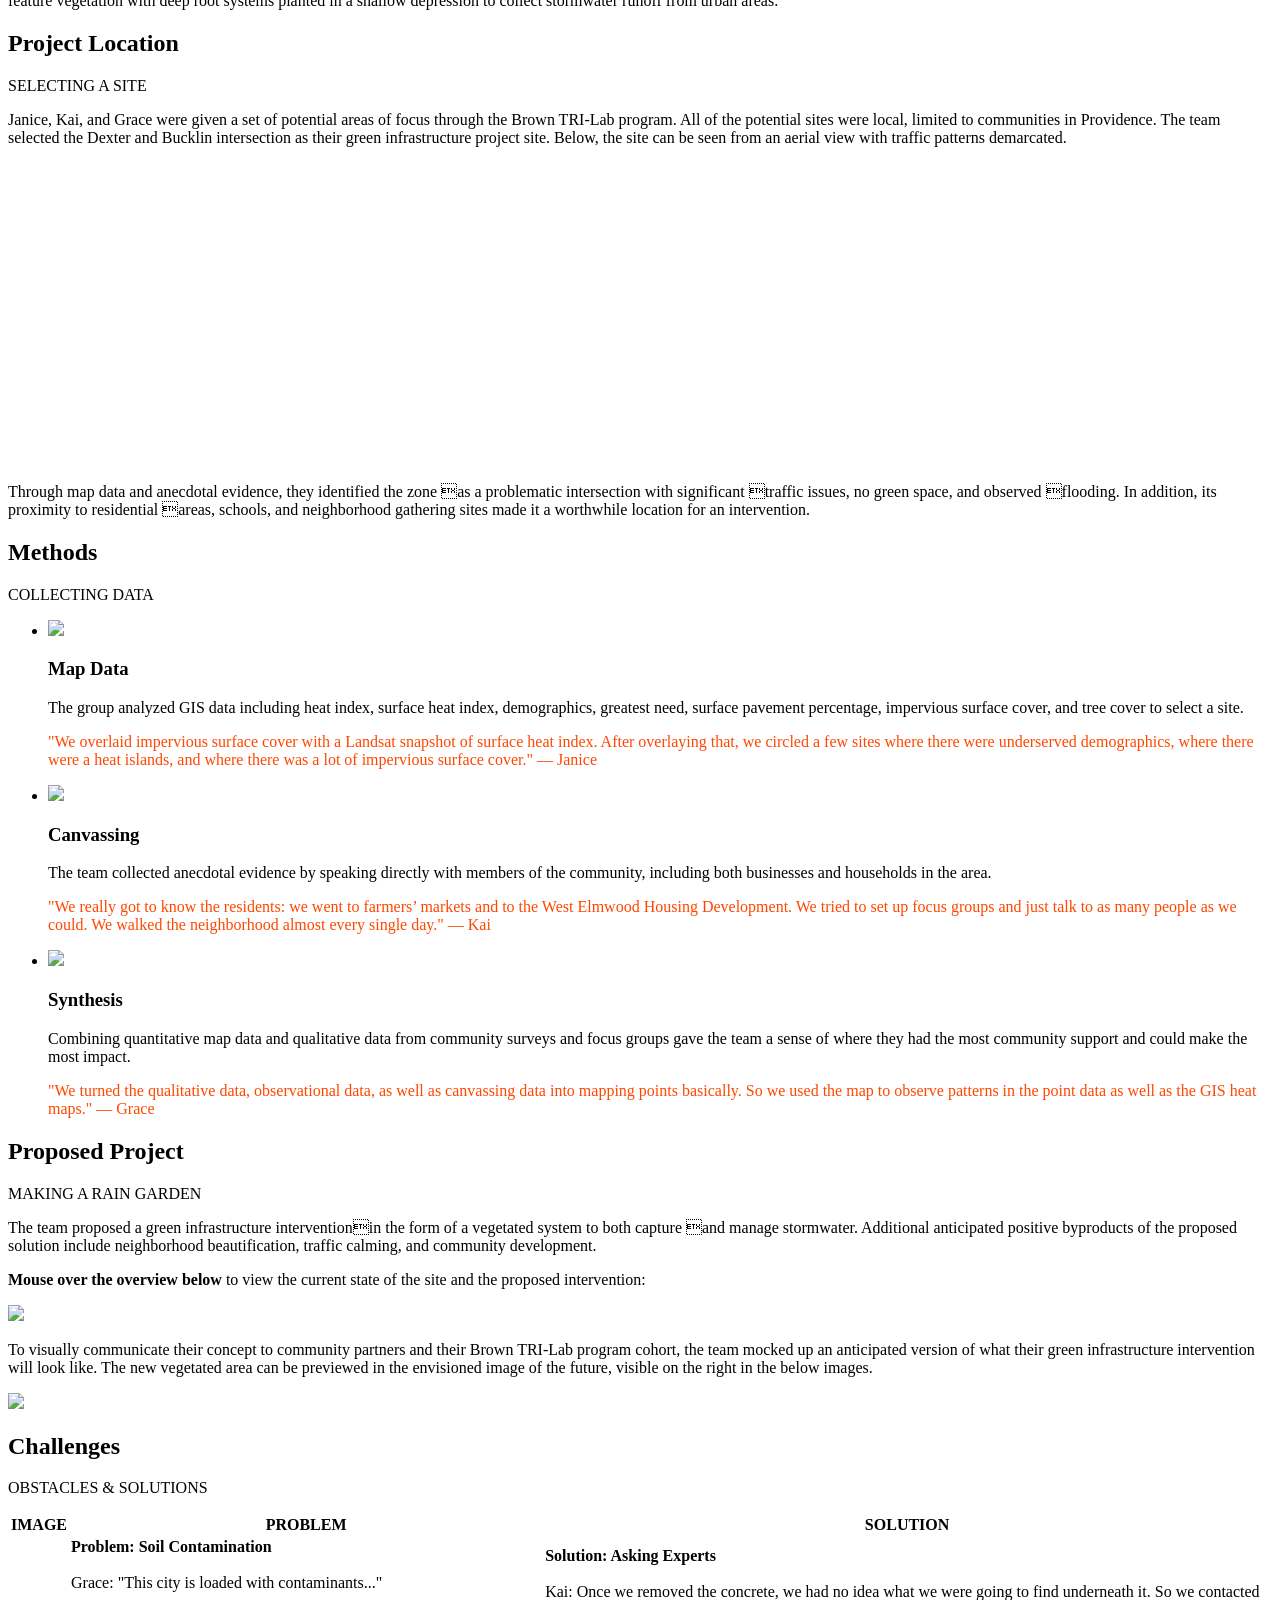
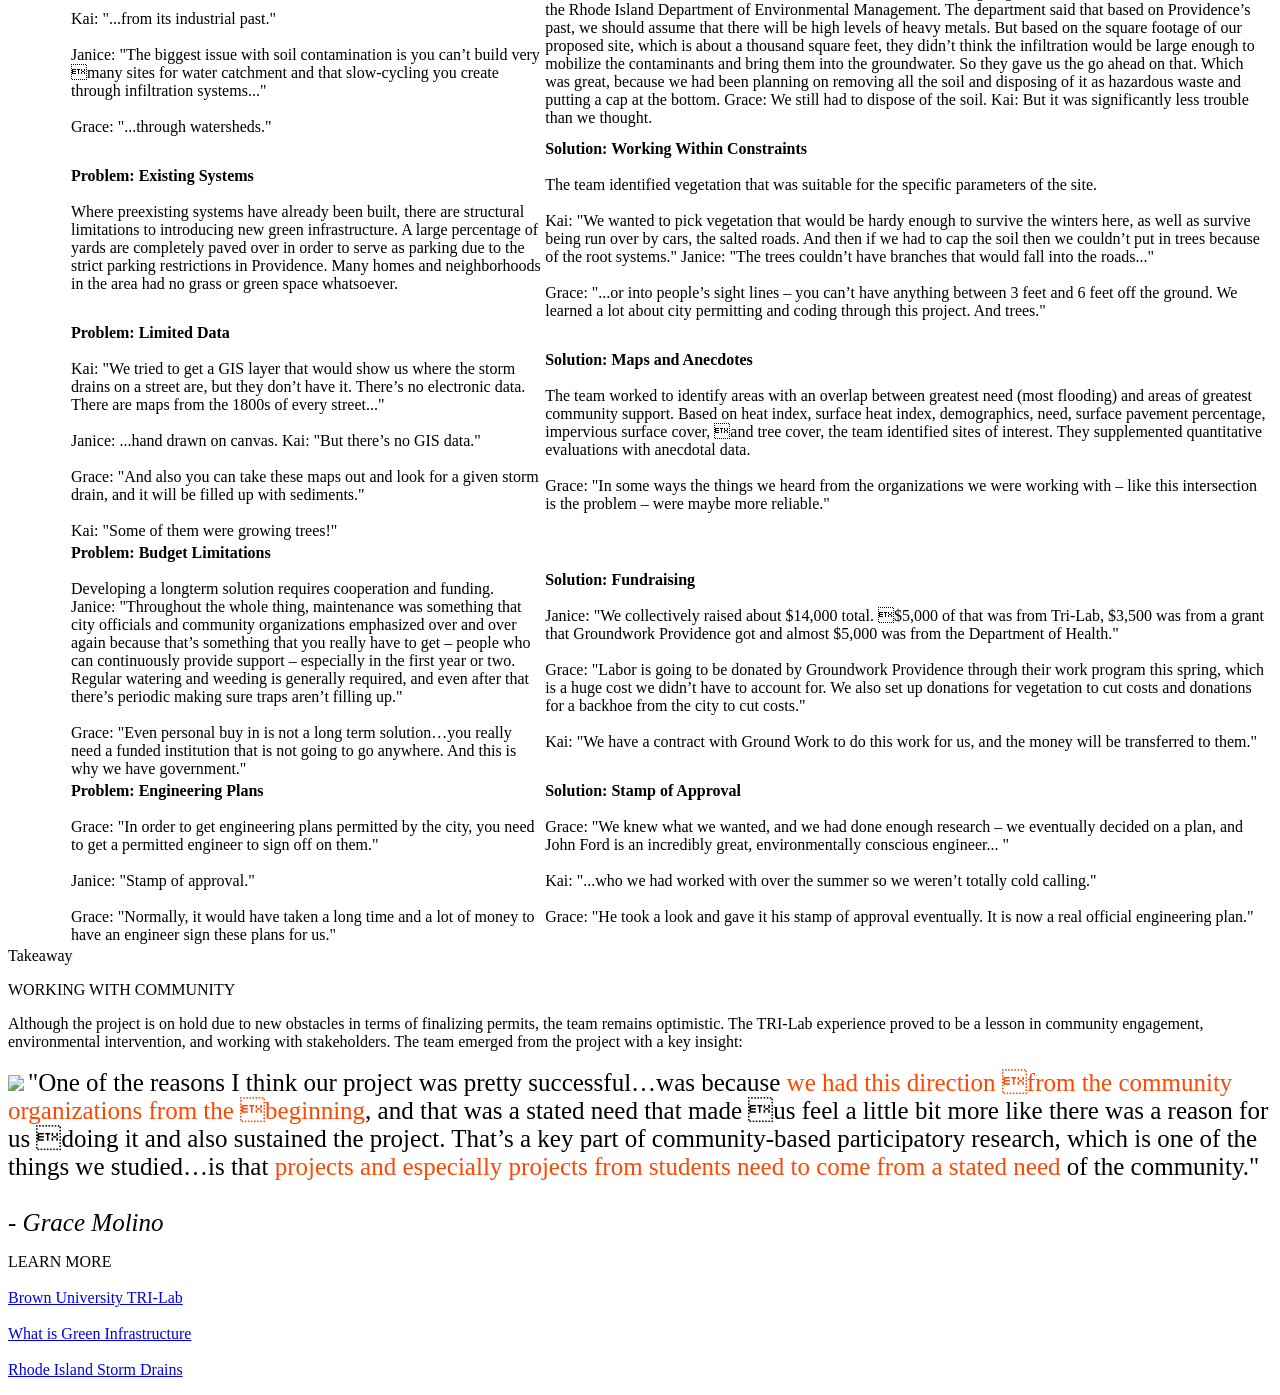
==== commit 6cdeab3c: "Update index.html" ====
--- a/index.html
+++ b/index.html
@@ -151,7 +151,8 @@
 
 <h2>Proposed Project</h2><p class="border"></p><p class="body-subheader">MAKING A RAIN GARDEN</p>
 
-<p class="text">The team proposed a green infrastructure interventionin the form of a vegetated system to both capture and manage stormwater. Additional anticipated positive byproducts of the proposed solution include neighborhood beautification, traffic calming, and community development. Mouse over the overview below to view the current state of the site and the proposed intervention:
+<p class="text">The team proposed a green infrastructure interventionin the form of a vegetated system to both capture and manage stormwater. Additional anticipated positive byproducts of the proposed solution include neighborhood beautification, traffic calming, and community development. 
+	  </p><p class="text"><b>Mouse over the overview below </b>to view the current state of the site and the proposed intervention:
 </p>
 
  <img src= "/nature-lab/images/Currentmap.png"  id="newmap" />
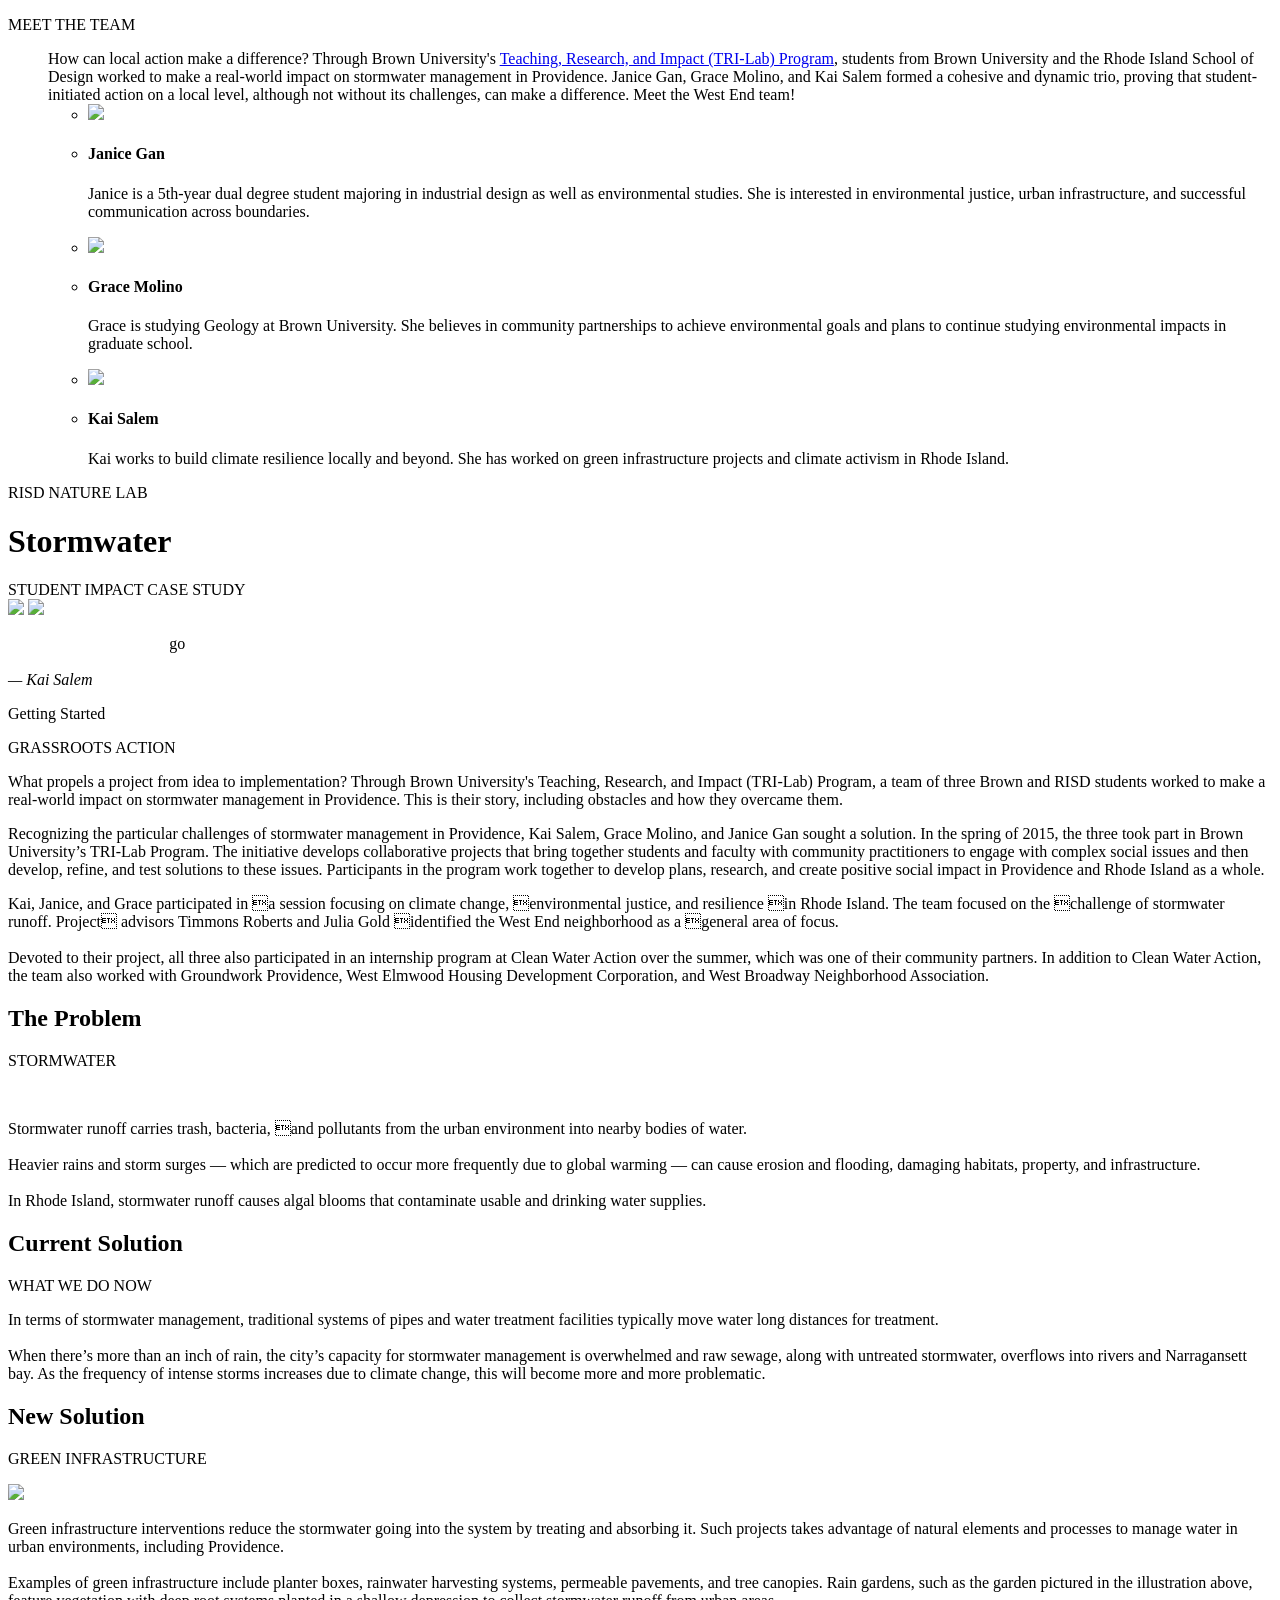
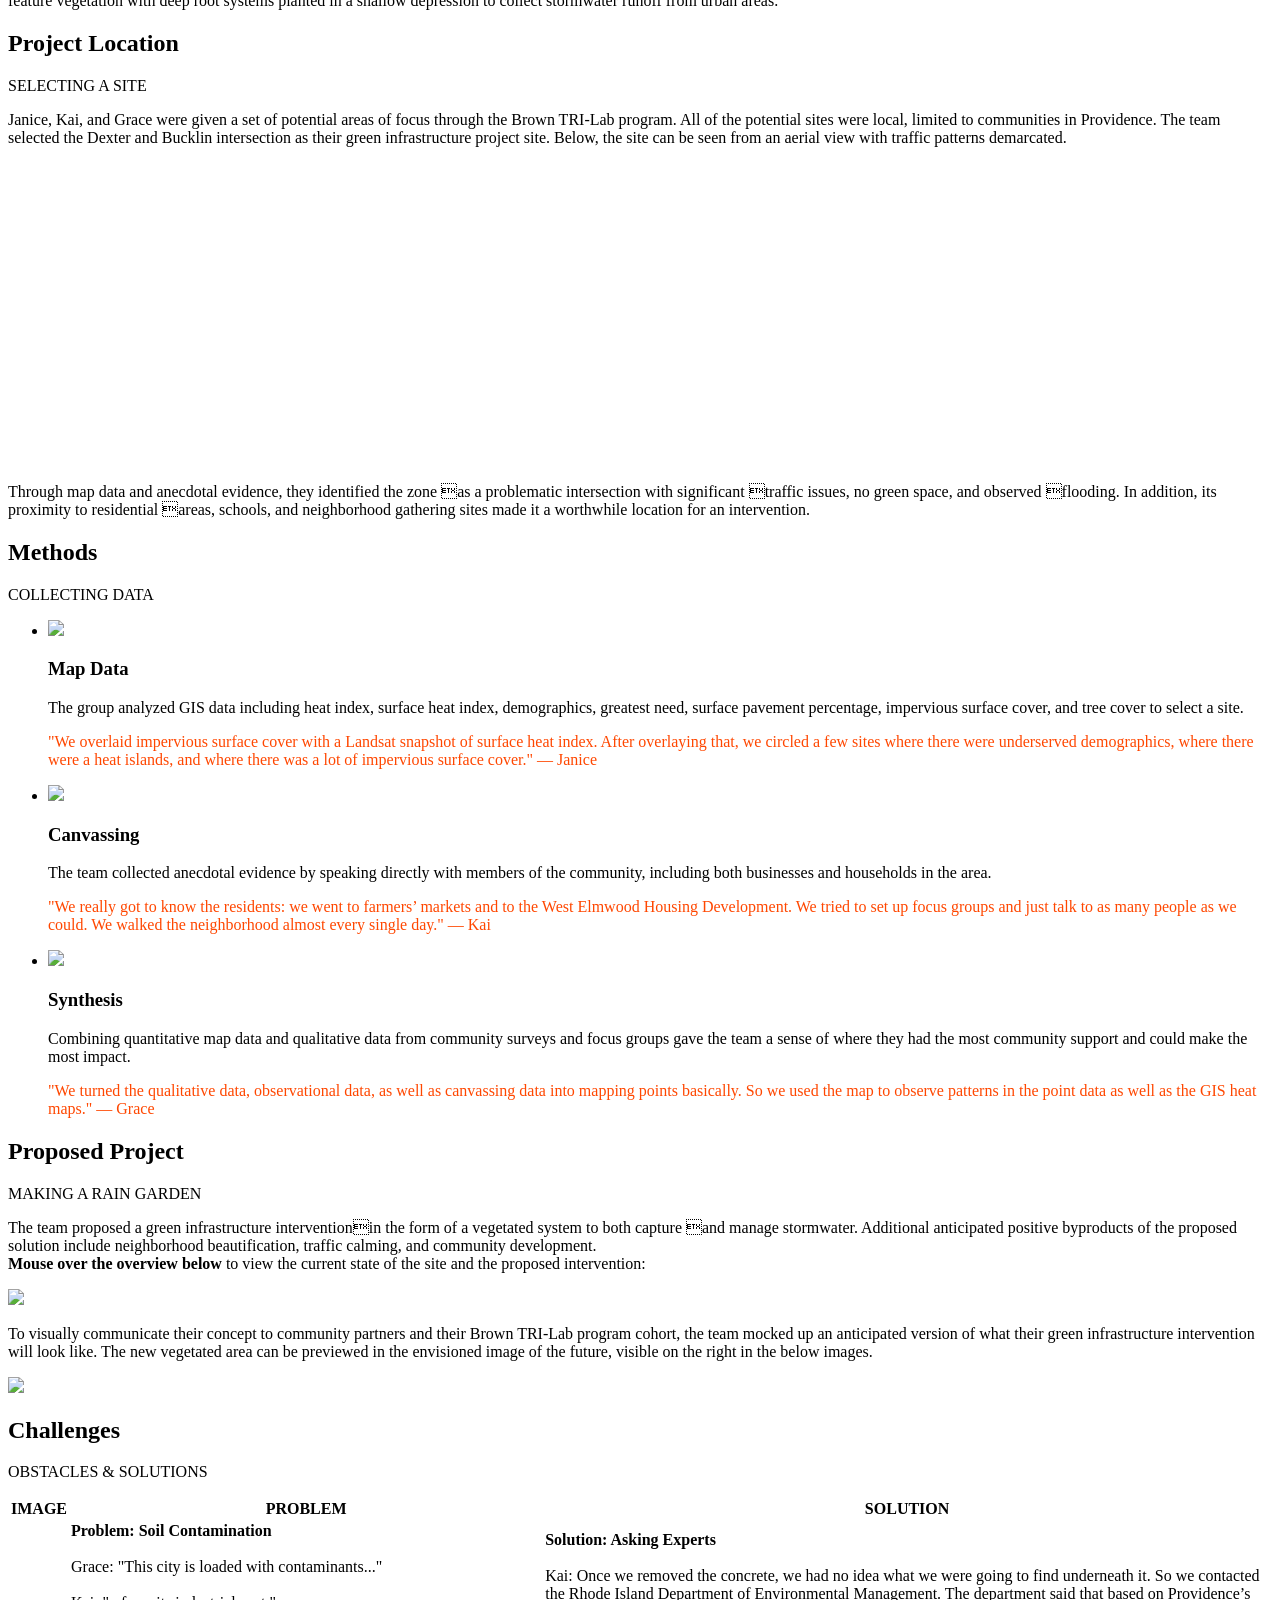
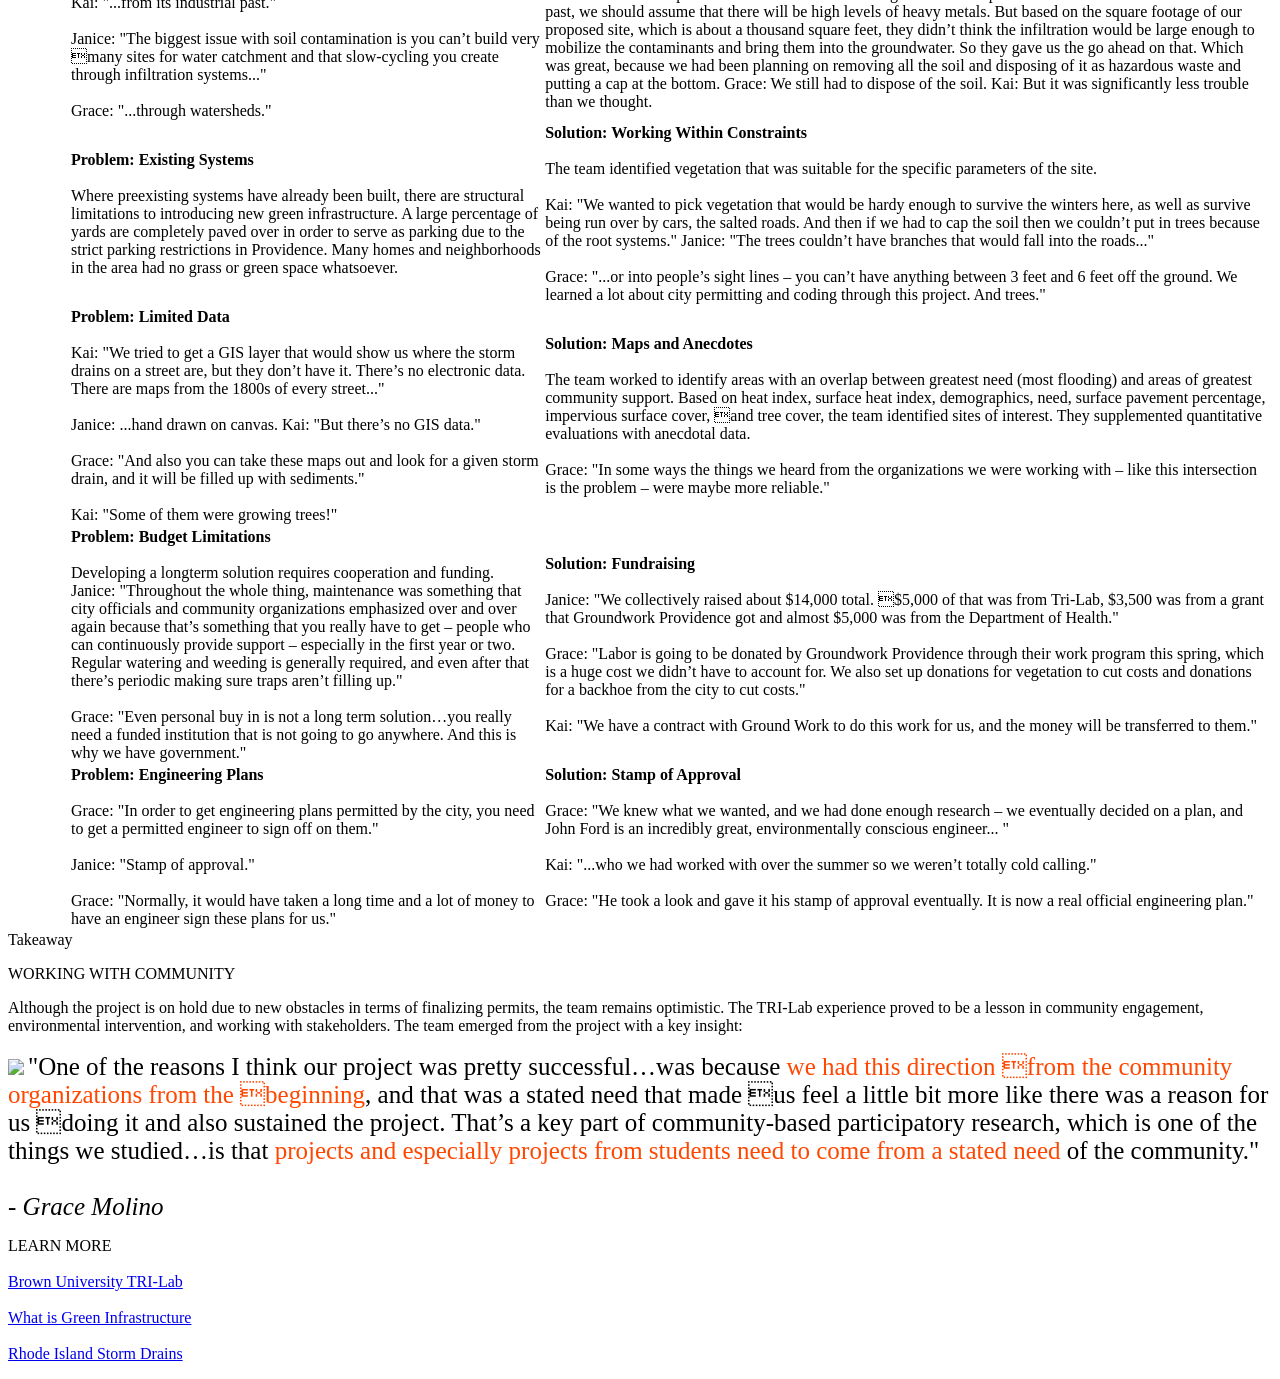
==== commit 37b70651: "Update index.html" ====
--- a/index.html
+++ b/index.html
@@ -151,8 +151,7 @@
 
 <h2>Proposed Project</h2><p class="border"></p><p class="body-subheader">MAKING A RAIN GARDEN</p>
 
-<p class="text">The team proposed a green infrastructure interventionin the form of a vegetated system to both capture and manage stormwater. Additional anticipated positive byproducts of the proposed solution include neighborhood beautification, traffic calming, and community development. 
-	  </p><p class="text"><b>Mouse over the overview below </b>to view the current state of the site and the proposed intervention:
+<p class="text">The team proposed a green infrastructure interventionin the form of a vegetated system to both capture and manage stormwater. Additional anticipated positive byproducts of the proposed solution include neighborhood beautification, traffic calming, and community development.<br><b>Mouse over the overview below </b>to view the current state of the site and the proposed intervention:
 </p>
 
  <img src= "/nature-lab/images/Currentmap.png"  id="newmap" />
